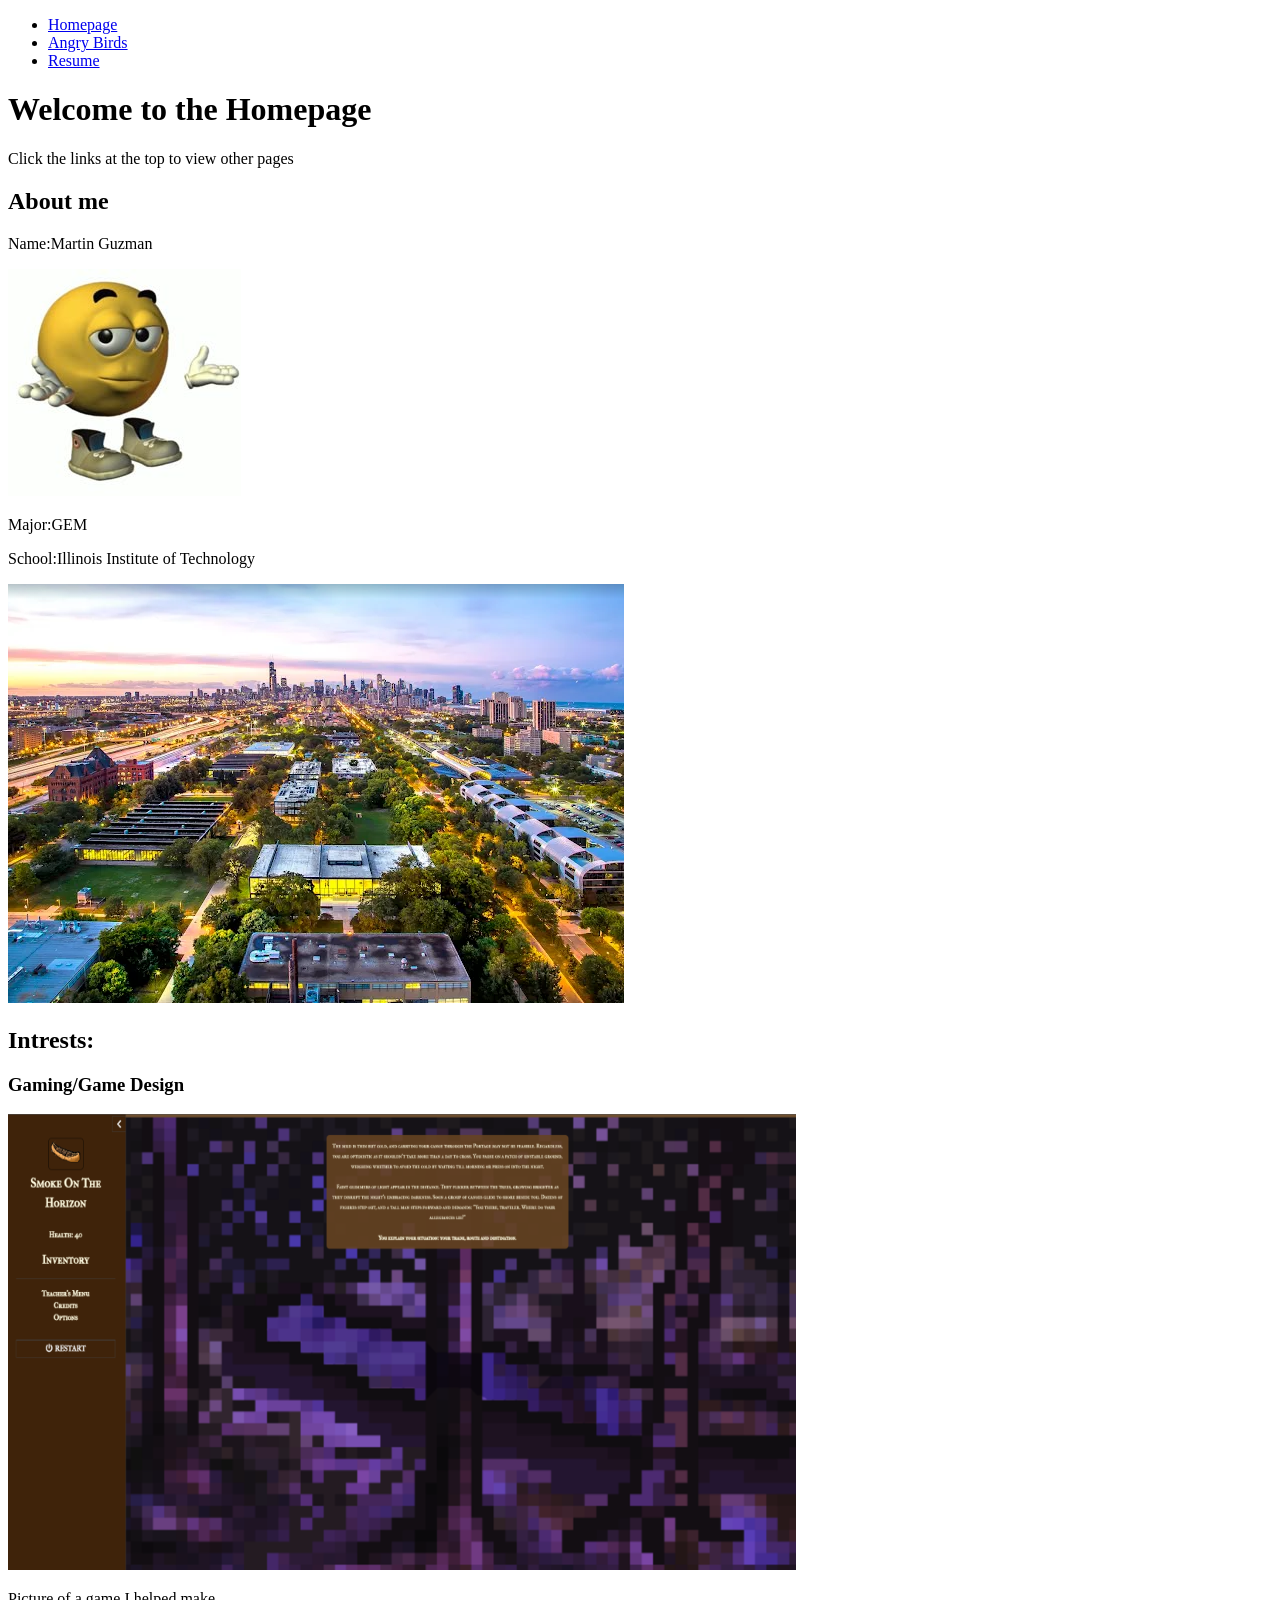
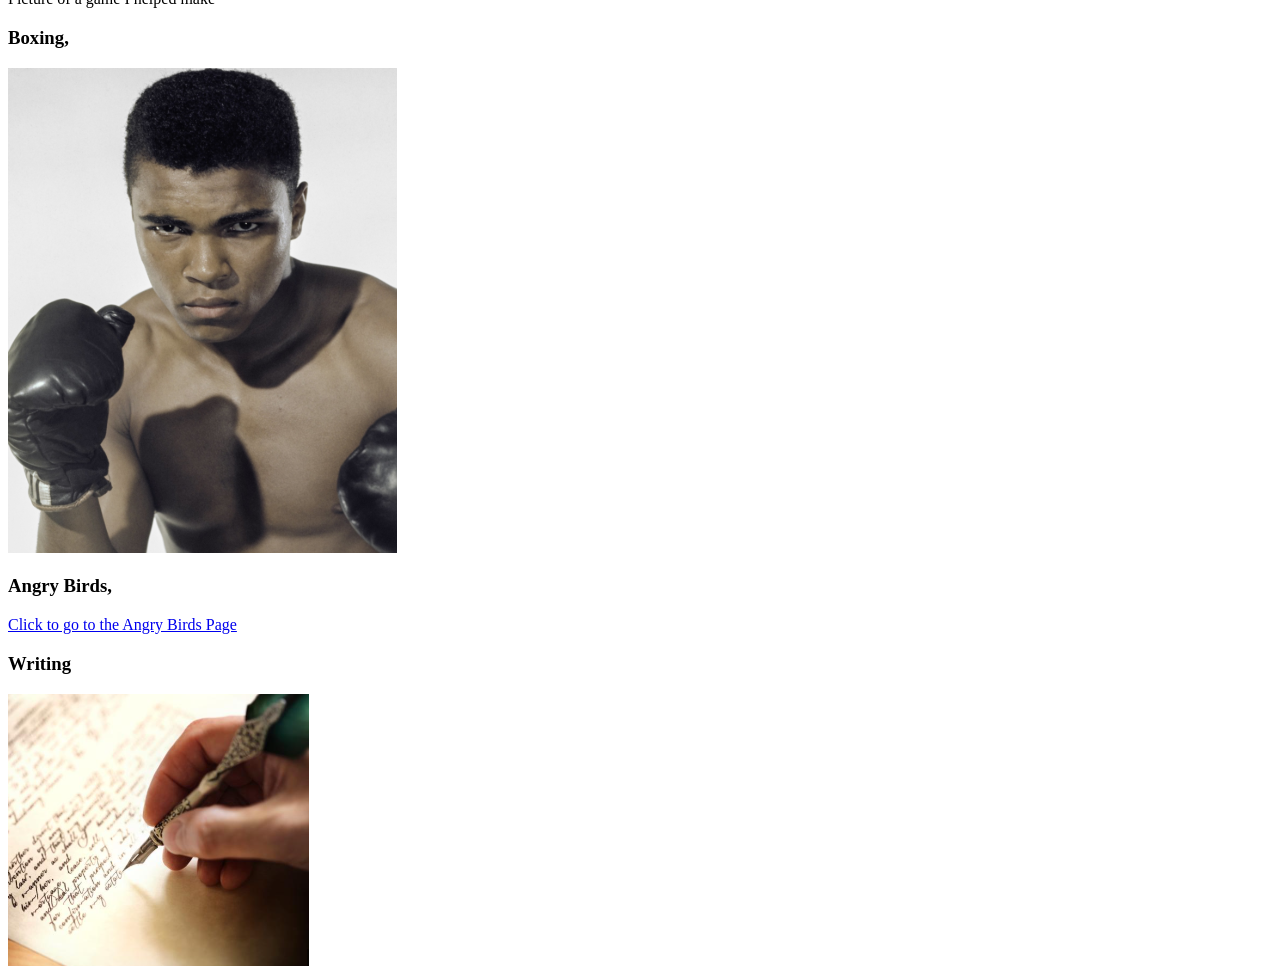
==== index.html @ e345f2e5 "added project 1 file" ====
<!DOCTYPE html>
<html lang="en">
<head>
<meta charset="utf-8">
<title>Homepage</title>
<meta name="viewport" content="width=device-width,initial-scale=1">
</head>
<body>
  <header>
    <nav>
	  <ul>
	    <li><a href="index.html">Homepage</a></li>
	    <li><a href="about.html">Angry Birds</a></li>
	    <li><a href="resume.html">Resume</a></li>
	  </ul>
	</nav>
  </header>
 <h1>Welcome to the Homepage</h1>
 <p>Click the links at the top to view other pages</p>
 <section>
 <h2>About me</h2>
 <p>Name:Martin Guzman</p>
 <img src="images/smug.png" alt="A cartoonish yellow emoji with hands and shoes rasing his hands and making a face">
 <p>Major:GEM</p>
 <p>School:Illinois Institute of Technology</p>
 <img src="images/iit.png" alt="A picture of the Illinois Tech campus taken from high up">
 <h2>Intrests:</h2>
 <h3>Gaming/Game Design</h3>
 <img src="images/smoke.png" alt="Picture of a game with a purple forest in the background with a brown square on screen displaying text">
 <p>Picture of a game I helped make</p>
 <h3>Boxing,</h3>
 <img src="images/boxer.png" alt="Picture of a Boxer named Muhammad Ali wearking black gloves and looking at the camera">
 <h3>Angry Birds,</h3>
 <a href="about.html">Click to go to the Angry Birds Page</a>
 <h3>Writing</h3>
 <img src="images/writer.png" alt="A picture of a hand with a pen writing in cursive on a piece of paper">
 </section>

</body>
</html>
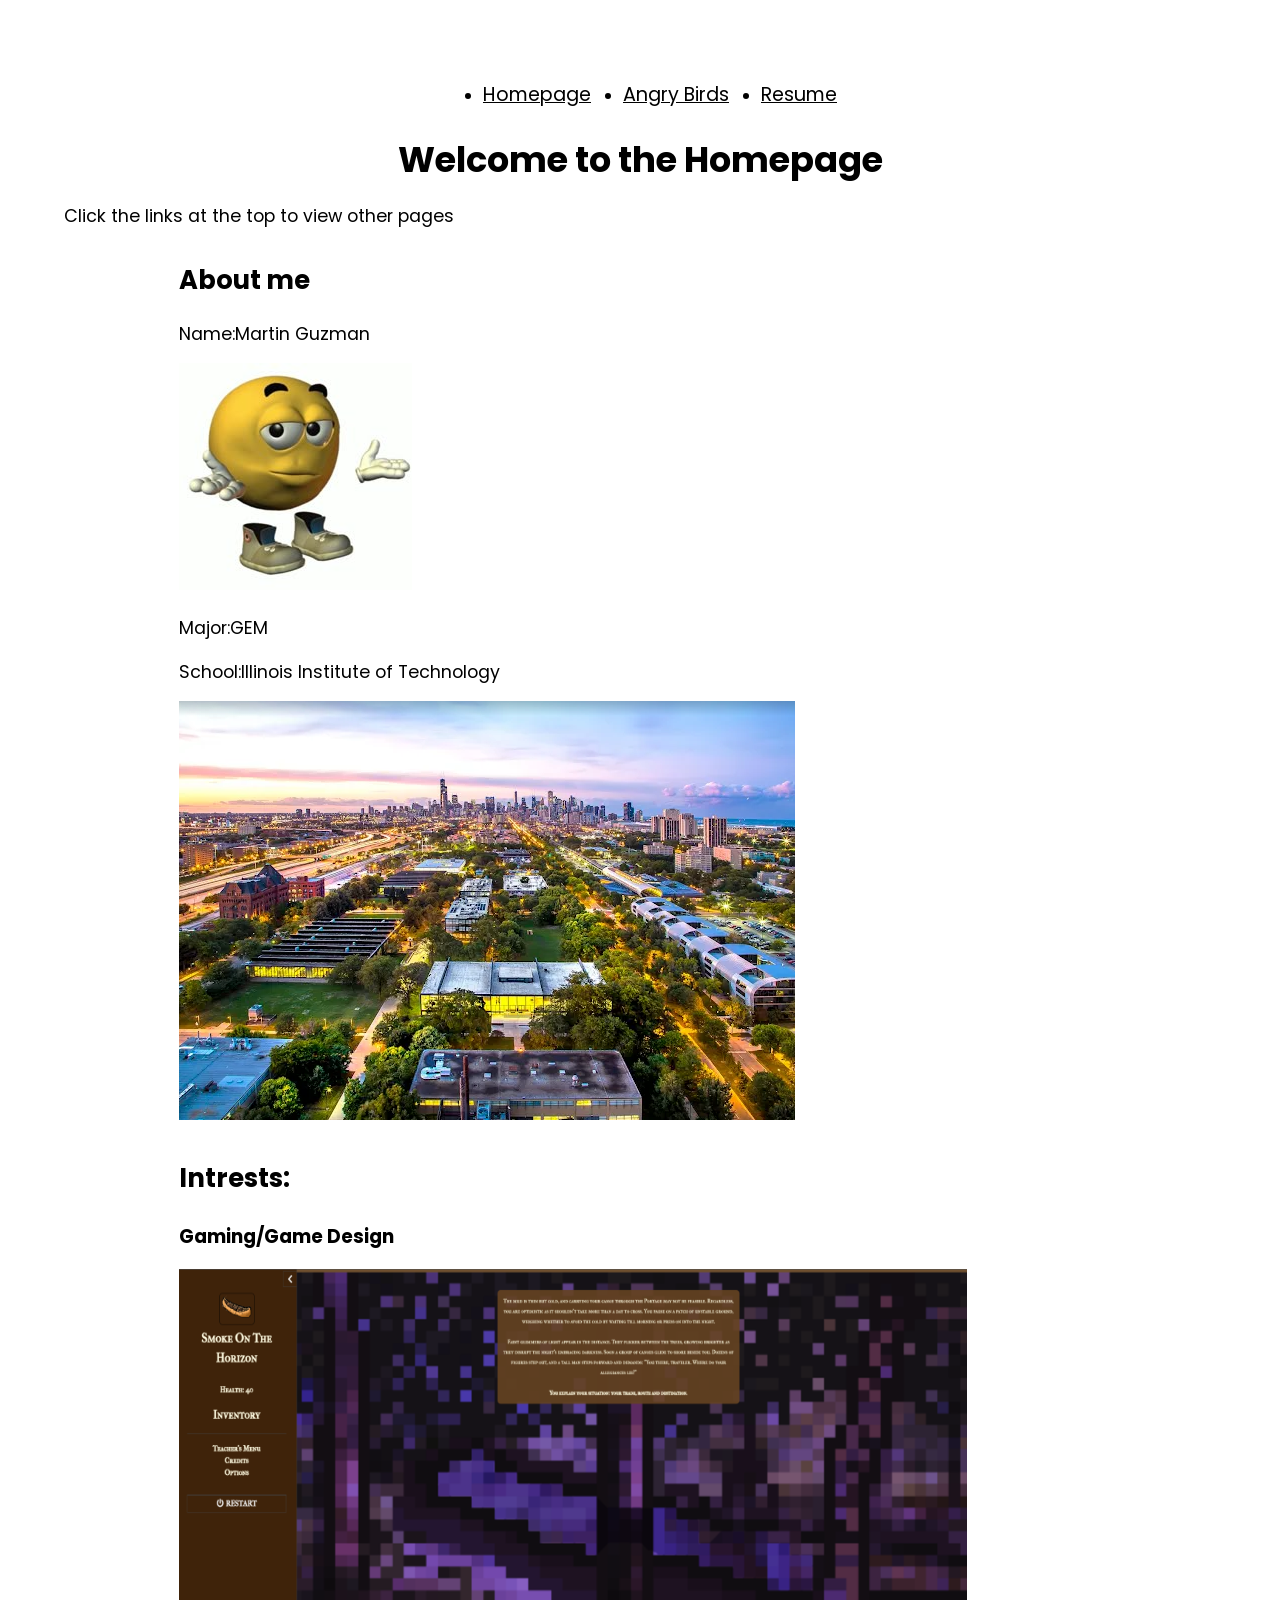
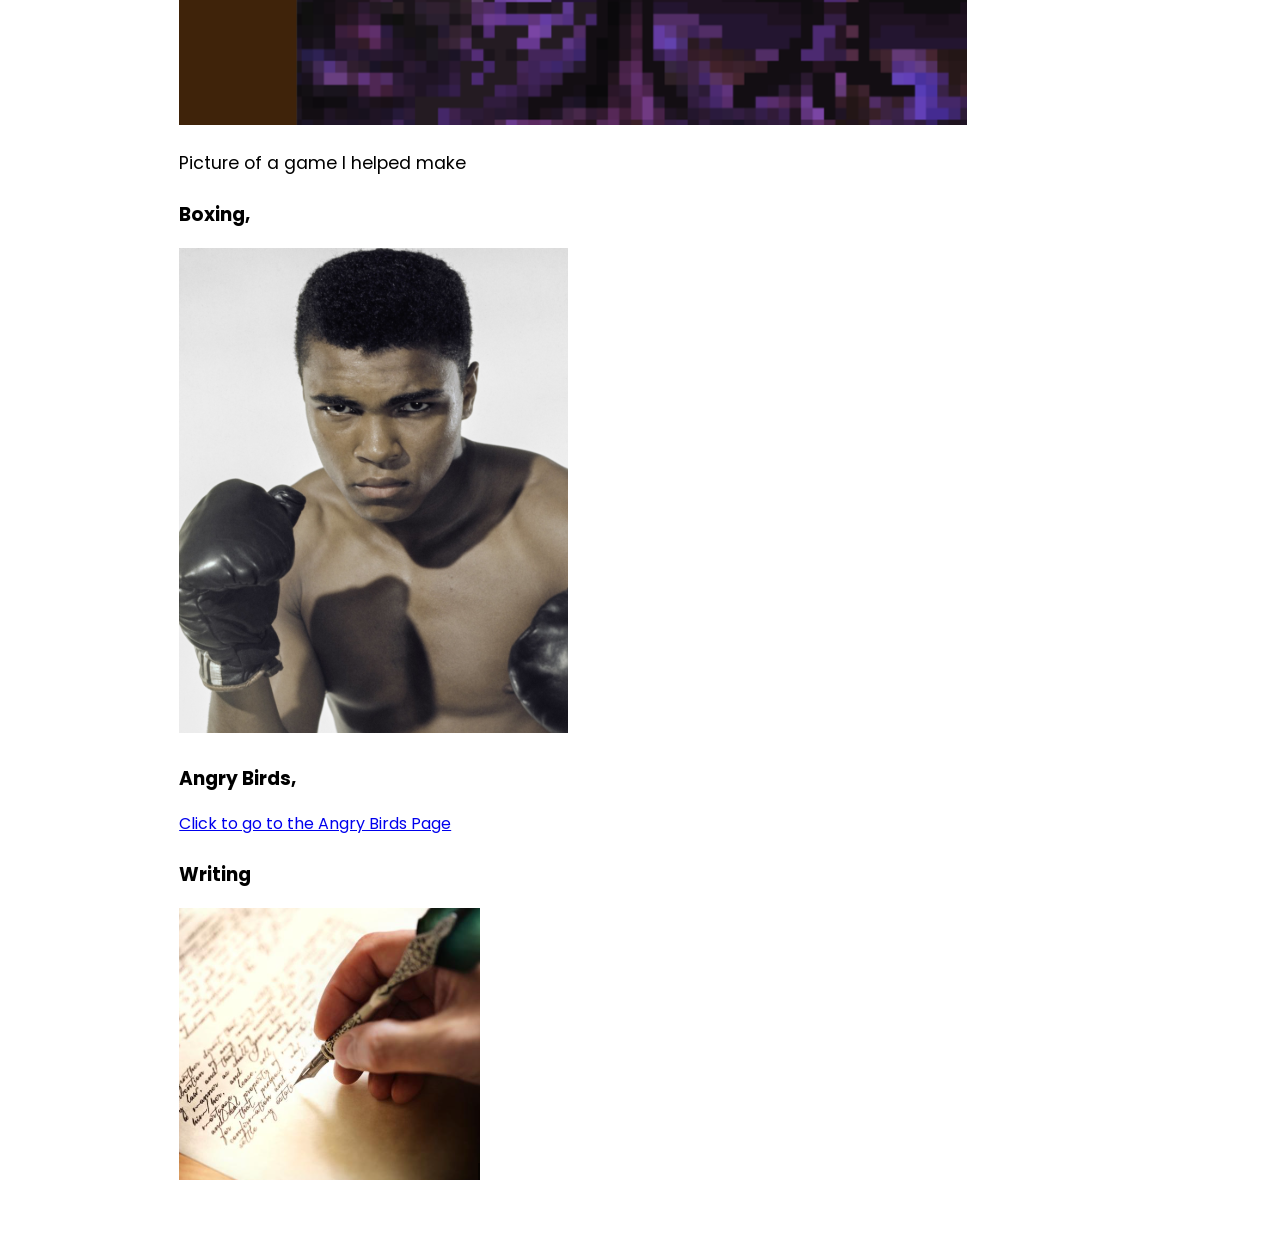
==== commit b17d32f3: "changed body class" ====
--- a/index.html
+++ b/index.html
@@ -1,11 +1,13 @@
 <!DOCTYPE html>
 <html lang="en">
 <head>
+<link rel="stylesheet" href="reset.css">
+<link rel="stylesheet" href="style.css">
 <meta charset="utf-8">
 <title>Homepage</title>
 <meta name="viewport" content="width=device-width,initial-scale=1">
 </head>
-<body>
+<body class="index">
   <header>
     <nav>
 	  <ul>
--- a/style.css
+++ b/style.css
@@ -0,0 +1,75 @@
+@import url('https://fonts.googleapis.com/css2?family=Poppins:wght@300;400;600&display=swap');
+body{
+  background-color:  #FFFFFF;
+  font-family: 'Poppins', Arial, sans-serif;
+  margin: 2rem;
+  }
+  
+h1{
+	text-align: center;
+	font-size: 2.2rem;
+	margin-bottom: 1rem;
+}
+	
+	
+h2{
+	margin-top: 2rem;
+	font-size:1.6rem;
+}
+
+
+h3{
+	margin-top:1.5rem;
+}
+
+
+nav ul{
+  display: flex;
+  justify-content: center;
+  gap: 2rem;
+ }
+ 
+ 
+nav a{
+  font-size: 1.2rem;
+  color:black;
+ }
+ 
+ 
+ nav a:hover{
+  color:blue;
+ }
+ 
+ 
+p{
+	font-size: 1.1rem;
+	margin-bottom: 1rem;
+  }
+  
+  
+audio {
+	display: block;
+  margin: 1rem auto;
+}
+
+
+section{
+	width: 80%;
+	max-width: 60rem;
+	margin: auto;
+}
+
+
+.index{
+	padding:2rem;
+}
+
+
+.about{
+	display: flex;
+}
+
+
+.resume{
+	margin-bottom: 2rem;
+}
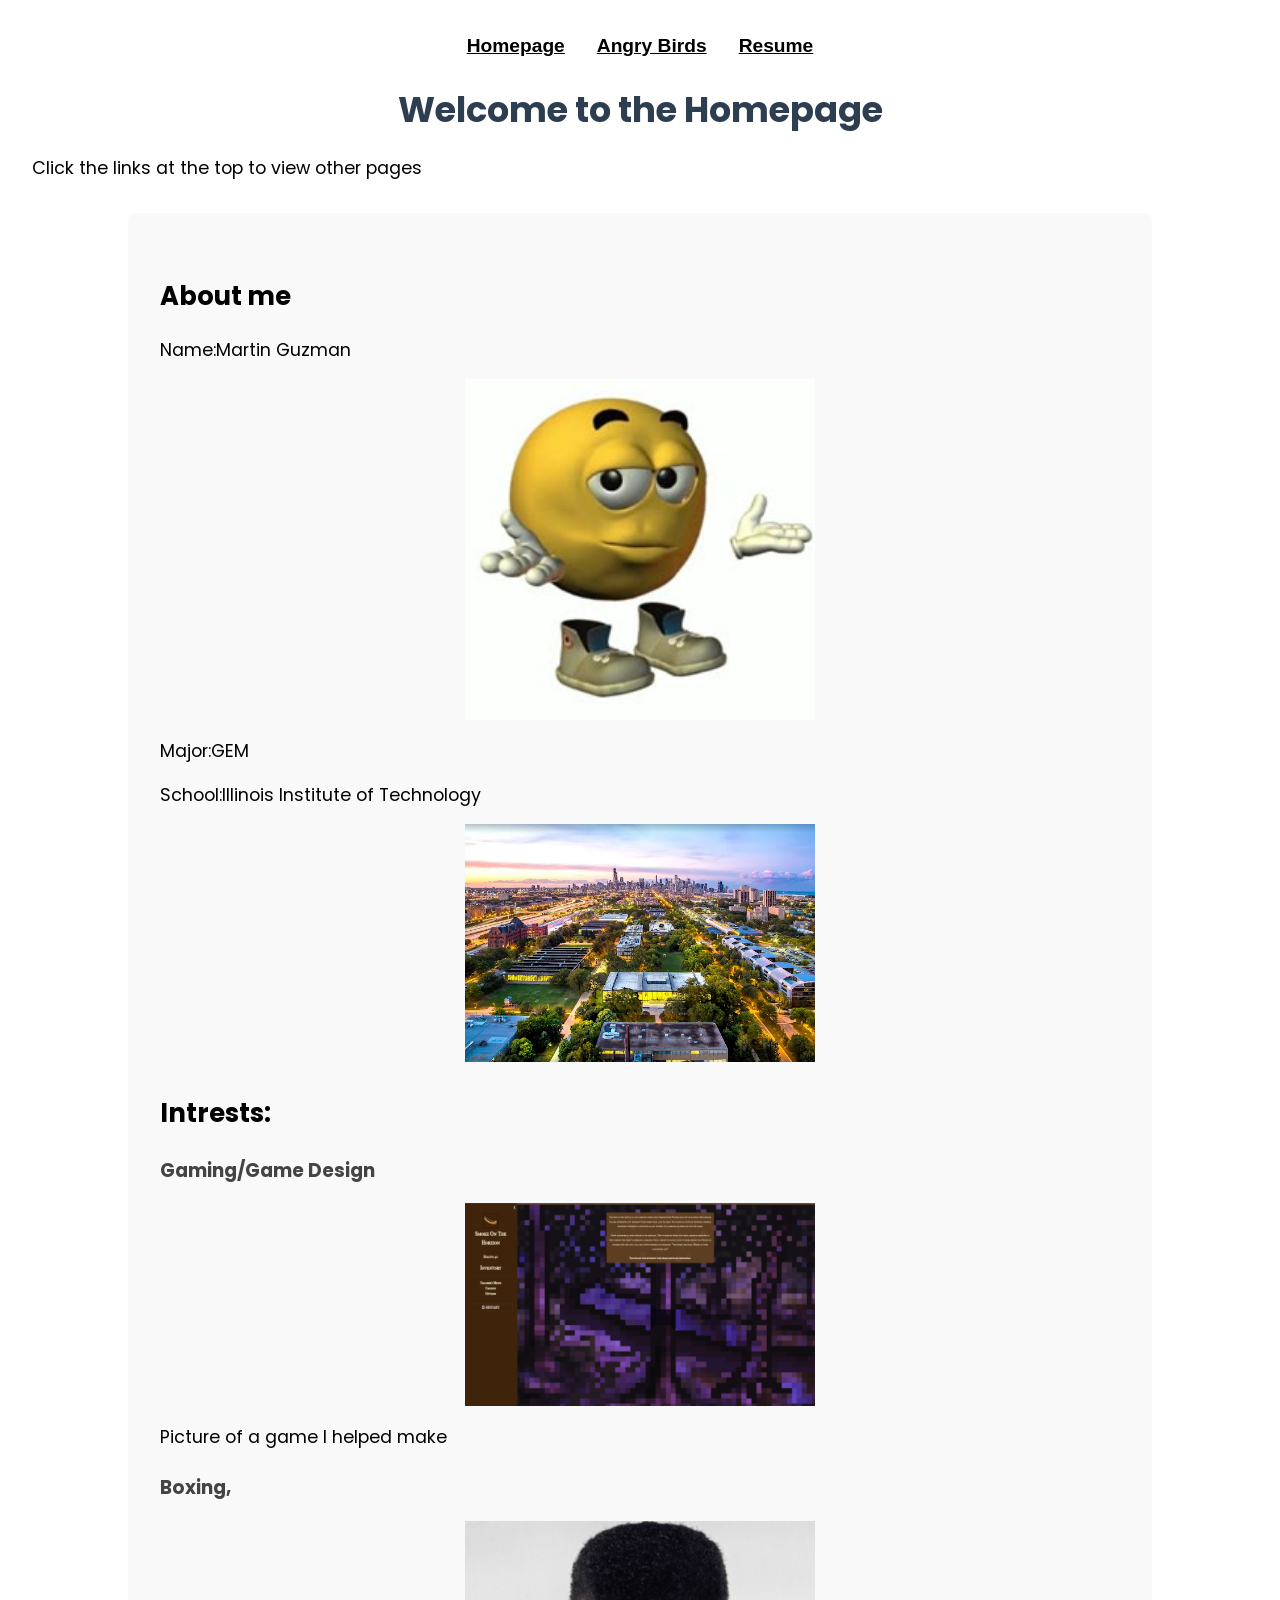
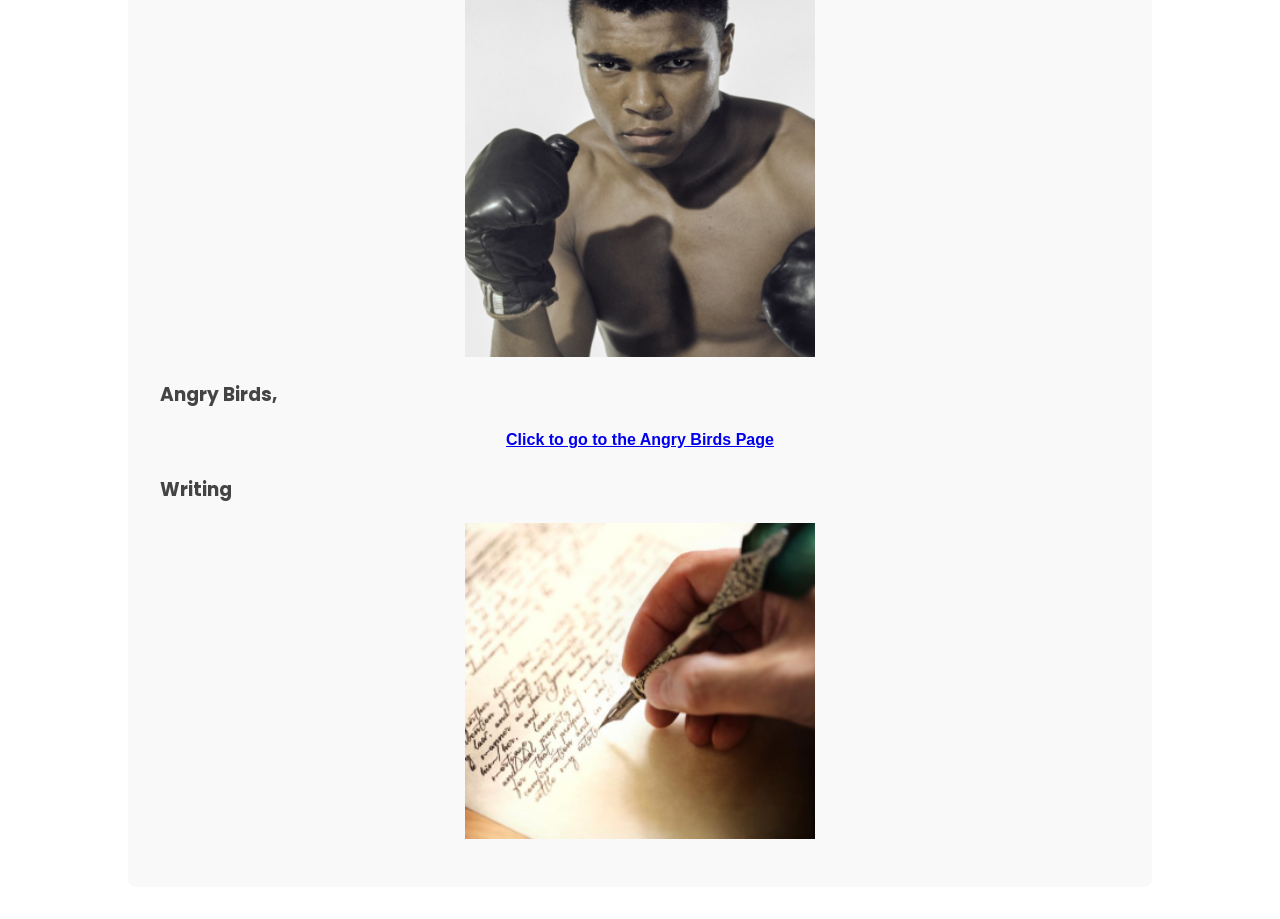
==== commit 6eaa2134: "fixed error" ====
--- a/index.html
+++ b/index.html
@@ -1,8 +1,8 @@
 <!DOCTYPE html>
 <html lang="en">
 <head>
-<link rel="stylesheet" href="reset.css">
-<link rel="stylesheet" href="style.css">
+<link rel="stylesheet" href="css/reset.css">
+<link rel="stylesheet" href="css/style.css">
 <meta charset="utf-8">
 <title>Homepage</title>
 <meta name="viewport" content="width=device-width,initial-scale=1">
--- a/css/style.css
+++ b/css/style.css
@@ -0,0 +1,167 @@
+@import url('https://fonts.googleapis.com/css2?family=Poppins:wght@300;400;600&display=swap');
+body{
+  background-color:  #FFFFFF;
+  font-family: 'Poppins', Arial, sans-serif;
+  margin: 2rem;
+  }
+  
+h1{
+	text-align: center;
+	font-size: 2.2rem;
+	margin-bottom: 1rem;
+}
+	
+	
+h2{
+	margin-top: 2rem;
+	font-size:1.6rem;
+}
+
+
+h3{
+	margin-top:1.5rem;
+}
+
+
+nav ul{
+  display: flex;
+  justify-content: center;
+  gap: 2rem;
+  list-style:none;
+  padding:0;
+ }
+ 
+ 
+nav a{
+  font-size: 1.2rem;
+  color:black;
+ }
+ 
+ 
+ nav a:hover{
+  color:blue;
+ }
+ 
+ 
+p{
+	font-size: 1.1rem;
+	margin-bottom: 1rem;
+  }
+  
+  
+audio {
+	display: block;
+  margin: 1rem auto;
+}
+
+
+section{
+	width: 80%;
+	max-width: 60rem;
+	margin: auto;
+}
+
+.index h1{
+	text-align: center;
+	color: #2c3e50;
+}
+
+
+.index section{
+	width: 80%;
+	max-width: 60rem;
+	margin: 2rem auto;
+	padding: 2rem;
+	background-color: #f9f9f9;
+	border-radius: 8px;
+}
+
+
+.index img{
+	display: block;
+	width: 60%;
+	max-width: 350px;
+	margin: 1rem auto;
+}
+
+
+.index h3 {
+	margin-top: 1.5rem;
+	color: #444;
+}
+
+.index a{
+	display:block;
+	text-align: center;
+	font-weight: 600;
+}
+
+
+.about section{
+	width: 80%;
+	max-width: 60rem;
+	margin: 2rem auto;
+	padding: 2rem;
+	background-color: #fff8e6;
+	border-radius: 8px;
+}
+
+
+.about img{
+	display: block;
+	width: 50%;
+	max-width: 300px;
+	margin: 1rem auto;
+}
+
+
+.about h1{
+	text-align: center;
+	color: #cc0000;
+}
+
+.about ul{
+	width: 60%;
+	margin: 2rem auto;
+	font-size: 1.1rem;
+}
+
+
+.about li{
+	margin-bottom: 0.5rem;
+}
+
+
+.resume{
+	width:70%;
+	max-width: 55rem;
+	margin: auto;
+}
+
+
+.resume img {
+  display: block;
+  width: 30%;
+  max-width: 200px;
+  margin: 1rem auto;
+  border-radius: 8px;
+}
+
+.resume h1 {
+  text-align: center;
+  margin-bottom: 1rem;
+}
+
+.resume h2 {
+  margin-top: 2rem;
+  border-bottom: 2px solid #333;
+  padding-bottom: 0.5rem;
+}
+
+.resume ul {
+  margin-left: 2rem;
+}
+
+.resume li {
+  margin-bottom: 0.5rem;
+}
